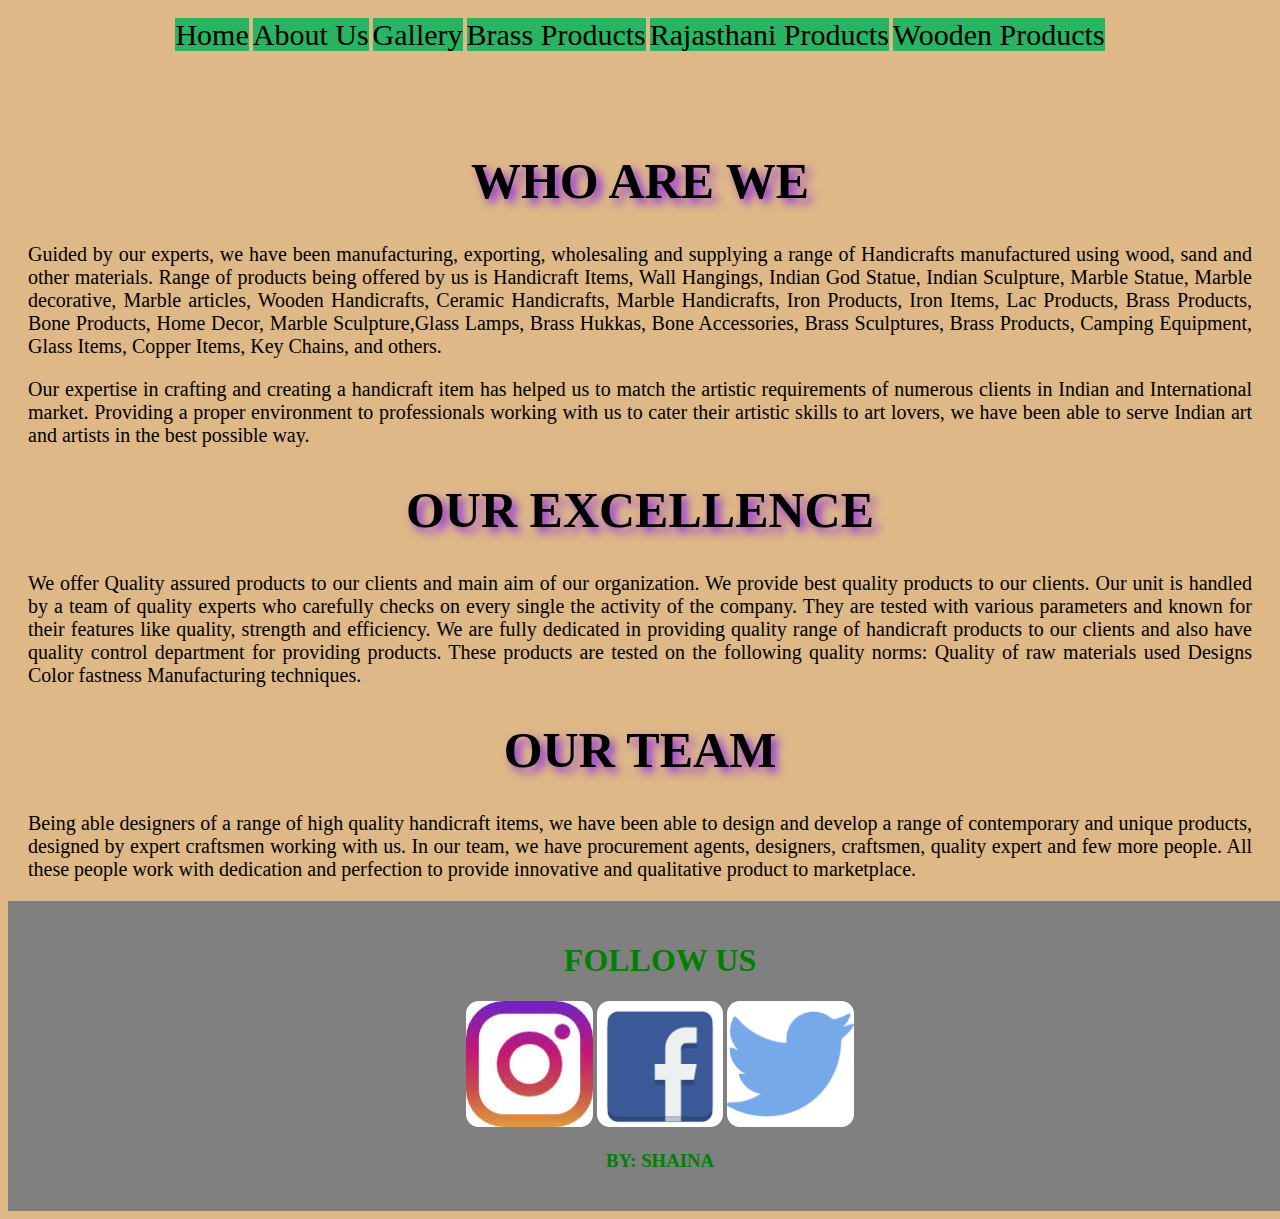
==== about us.html @ 3a89c574 "Add files via upload" ====
<!DOCTYPE html>
<html>
<head>
	<meta charset="utf-8">
	<meta name="viewport" content="width=device-width, initial-scale=1">
	<title></title>
	<link rel="stylesheet" type="text/css" href="styling.css">
</head>
<body>
	<div class="nav">
<a href="index.html" class="link">Home</a>
<a href="About Us.html" class="link">About Us</a>
<a href="Gallery.html" class="link">Gallery</a>
<a href="Brass.html" class="link">Brass Products</a>
<a href="rajasthani.html" class="link">Rajasthani Products</a>
<a href="Wooden.html" class="link">Wooden Products</a>
</div>

<h1 class="head">WHO ARE WE</h1>


<p>Guided by our experts, we have been manufacturing, exporting, wholesaling and supplying a range of Handicrafts manufactured using wood, sand and other materials. Range of products being offered by us is Handicraft Items, Wall Hangings, Indian God Statue, Indian Sculpture, Marble Statue, Marble decorative, Marble articles, Wooden Handicrafts, Ceramic Handicrafts, Marble Handicrafts, Iron Products, Iron Items, Lac Products, Brass Products, Bone Products, Home Decor, Marble Sculpture,Glass Lamps, Brass Hukkas, Bone Accessories, Brass Sculptures, Brass Products, Camping Equipment, Glass Items, Copper Items, Key Chains, and others.</p>

<p>Our expertise in crafting and creating a handicraft item has helped us to match the artistic requirements of numerous clients in Indian and International market. Providing a proper environment to professionals working with us to cater their artistic skills to art lovers, we have been able to serve Indian art and artists in the best possible way.</p>


<h1 class="head">OUR EXCELLENCE</h1>

<p>We offer Quality assured products to our clients and main aim of our organization. We provide best quality products to our clients. Our unit is handled by a team of quality experts who carefully checks on every single the activity of the company. They are tested with various parameters and known for their features like quality, strength and efficiency. We are fully dedicated in providing quality range of handicraft products to our clients and also have quality control department for providing products. These products are tested on the following quality norms:
Quality of raw materials used Designs Color fastness Manufacturing techniques.</p>

<h1 class="head">OUR TEAM</h1>

<p>Being able designers of a range of high quality handicraft items, we have been able to design and develop a range of contemporary and unique products, designed by expert craftsmen working with us. In our team, we have procurement agents, designers, craftsmen, quality expert and few more people. All these people work with dedication and perfection to provide innovative and qualitative product to marketplace.</p>


<footer>
	
<h1>FOLLOW US</h1>

<a href="https://www.facebook.com/" target="blank"><img src="social (1).jpg" class="row"></a>
<a href="https://www.instagram.com/#" target="blank"><img src="social (1).png" class="row"></a>
<a href="https://x.com/?lang=en" target="blank"><img src="social (2).png" class="row"></a>
<h3>BY: SHAINA</h3>










</footer>

</body>
</html>
---- styling.css ----
body{background-color:burlywood; color: black;}
.head{text-align: center; font-size: 50px; text-shadow: 5px 5px 10px blueviolet;}
p,li{text-align: justify; padding-left:20px; padding-right:20px; font-size:20px }
/*li{width: 33%; float: left;}*/
.g1{height: 170px; width: 470px}
.g1:hover{border-radius: 50%; box-shadow: 10px 10px 5px royalblue;}
.main{width: 100%; height:550px; }
.d3{ width:33.33%; float:left;height:200px }


/*.two{width: 50%; height: 200px; float: left;}*/
.icon{width: 20%; float: left;}
.g2{height: 200px; width: 200px}
.nav{width: 100%; height:100px; text-align: center; padding-top: 10px}
.link{background-color: #28b463; color: black; padding; 35px; font size: 30px; margin left: 20px; text-decoration: none; font-size: 30px}
footer{background-color:grey; color:green; width:100%; padding:20px; text-align:center }
.row{width: 10%; height: 10%; border-radius: 10%}
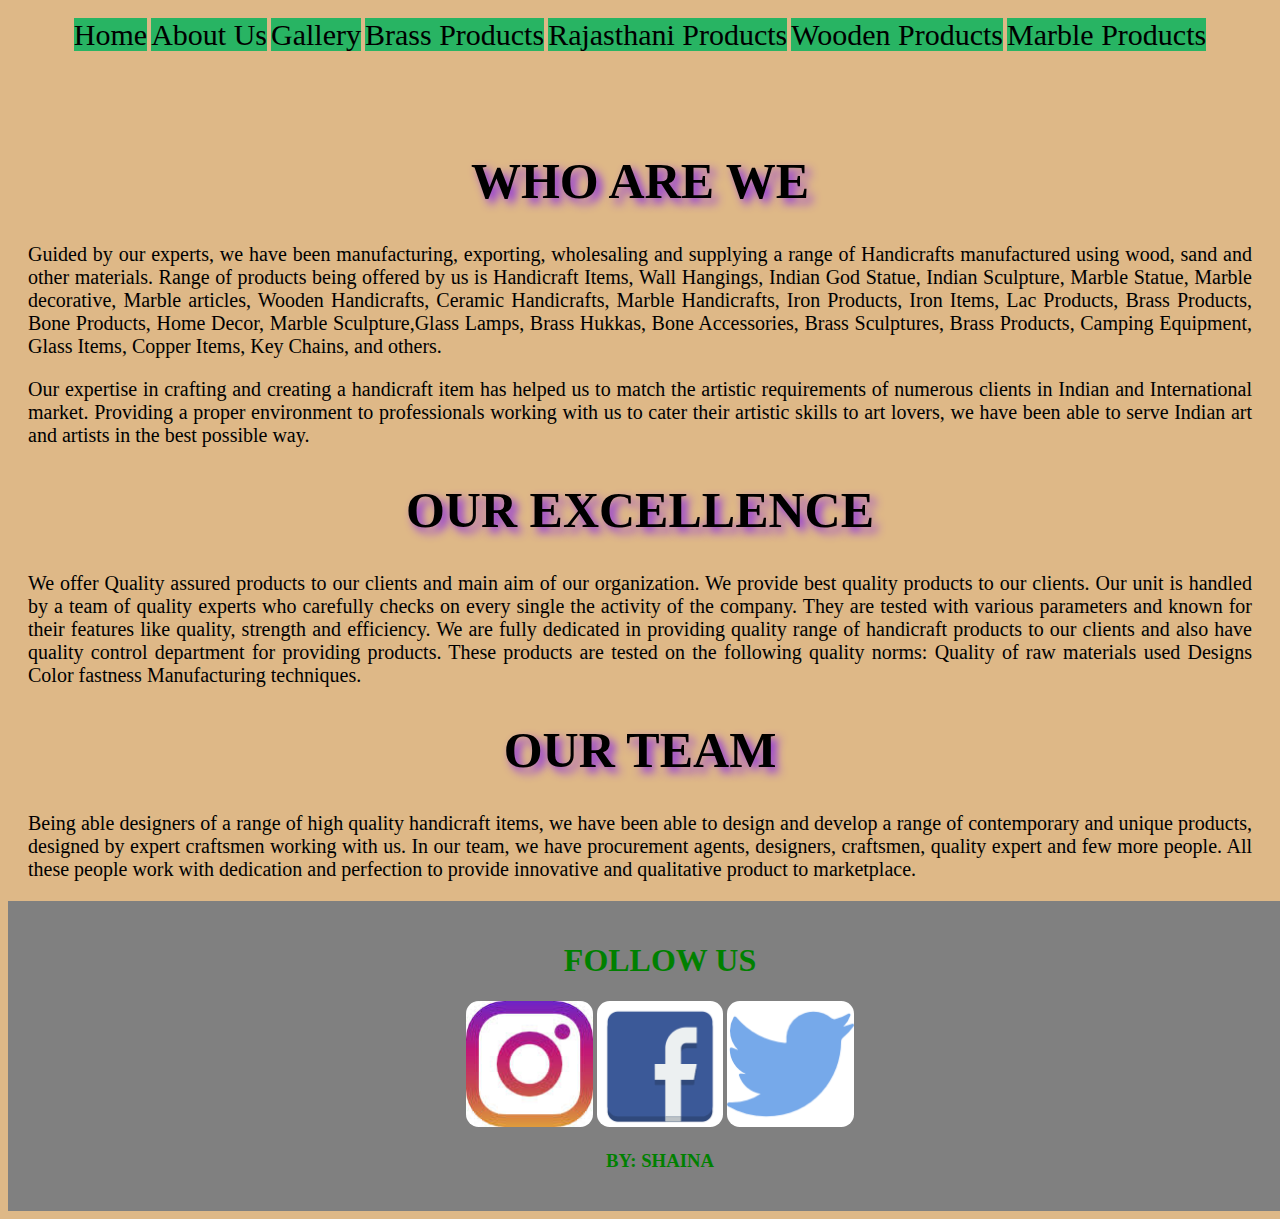
==== commit 0ee5c48c: "Update about us.html" ====
--- a/about us.html
+++ b/about us.html
@@ -9,11 +9,12 @@
 <body>
 	<div class="nav">
 <a href="index.html" class="link">Home</a>
-<a href="About Us.html" class="link">About Us</a>
-<a href="Gallery.html" class="link">Gallery</a>
+<a href="about Us.html" class="link">About Us</a>
+<a href="gallery.html" class="link">Gallery</a>
 <a href="Brass.html" class="link">Brass Products</a>
 <a href="rajasthani.html" class="link">Rajasthani Products</a>
-<a href="Wooden.html" class="link">Wooden Products</a>
+<a href="wooden.html" class="link">Wooden Products</a>
+<a href="marble.html" class="link">Marble Products</a>
 </div>
 
 <h1 class="head">WHO ARE WE</h1>
@@ -55,4 +56,4 @@
 </footer>
 
 </body>
-</html>+</html>
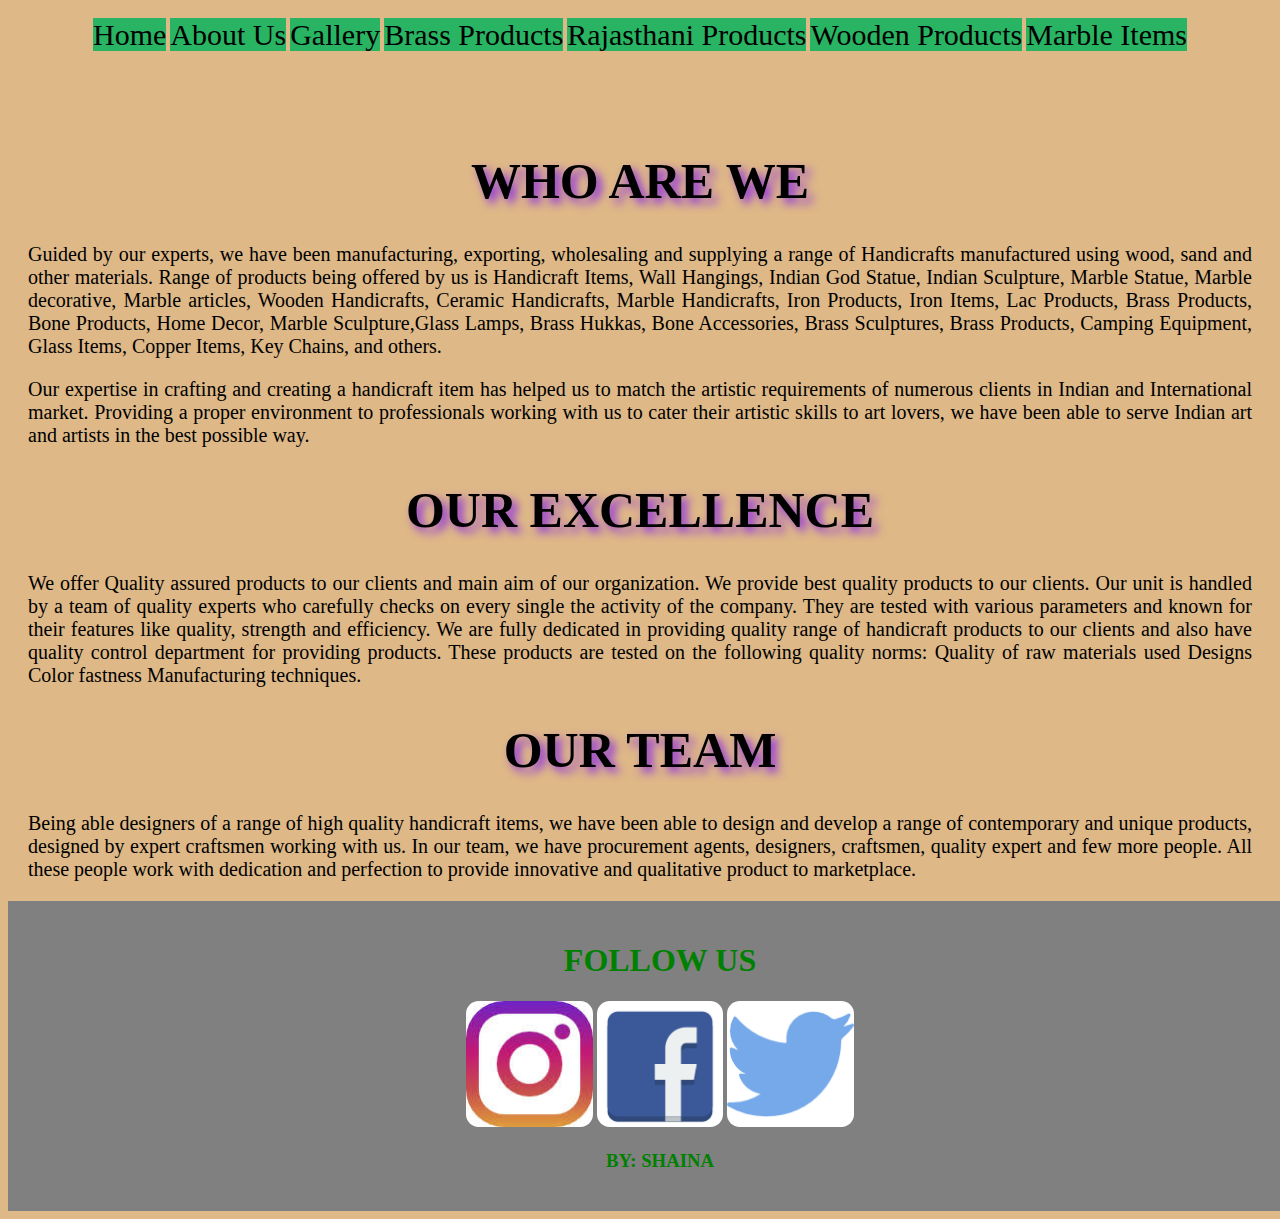
==== commit ab05ed81: "Update about us.html" ====
--- a/about us.html
+++ b/about us.html
@@ -14,7 +14,7 @@
 <a href="Brass.html" class="link">Brass Products</a>
 <a href="rajasthani.html" class="link">Rajasthani Products</a>
 <a href="wooden.html" class="link">Wooden Products</a>
-<a href="marble.html" class="link">Marble Products</a>
+<a href="marble.html" class="link">Marble Items</a>
 </div>
 
 <h1 class="head">WHO ARE WE</h1>
